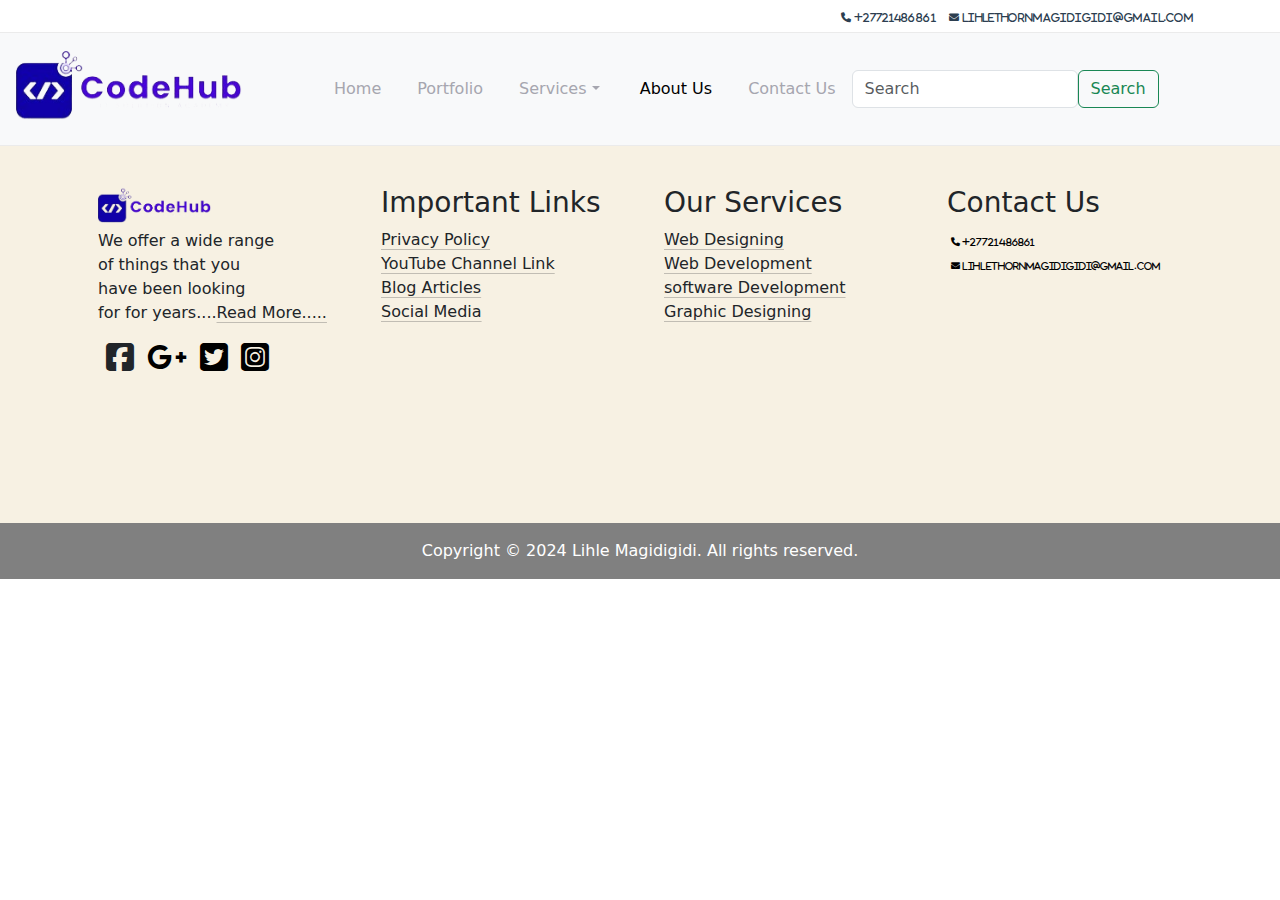
==== aboutUs.html @ 3c2c41c7 "Home page part 1" ====
<!doctype html>
<html lang="en">
  <head>
    <!-- Required meta tags -->
    <meta charset="utf-8">
    <meta name="viewport" content="width=device-width, initial-scale=1">

    <!-- Bootstrap CSS -->
    <link rel="stylesheet" href="bootstrap/css/bootstrap.rtl.min.css">
    <link rel="stylesheet" href="fontawesome-free-6.5.2-web/css/all.css">
    <link rel="stylesheet" href="css/style.css">

    <title>About Us - Lihle Magidigidi</title>
  </head>
  <body>
    <header>
      <div class="p-1" id="topHeader">
        <div class="container">
          <div class="row">
            <div class="col-12 text-start">
              <a style="font-size: x-small;" href="tel: +27721486861" class="fa fa-phone text-decoration-none .underline-on-hover p-1"> +27721486861</a>
              <a style="font-size: x-small;"  href="mailto: lihlethornmagidigidi@gmail.com" class="fa fa-envelope text-decoration-none .underline-on-hover p-1"> lihlethornmagidigidi@gmail.com</a>
            </div>
          </div>
        </div>
      </div>
      <div id="bottomHeader">
          <nav class="navbar navbar-expand-lg bg-body-tertiary">
            <div class="container-fluid justify-content-md-start">
              <a class="navbar-brand" href="#"><img src="imgs/abstract-logo-in-zwei-versionen-codierung-related-logo-fuer-den-markennamen_1135029-14-removebg-preview.png" width="250px" alt=""></a>
              <button class="navbar-toggler" type="button" data-bs-toggle="collapse" data-bs-target="#navbarSupportedContent" aria-controls="navbarSupportedContent" aria-expanded="false" aria-label="Toggle navigation">
                <span class="navbar-toggler-icon"></span>
              </button>
              <div class="collapse navbar-collapse" id="navbarSupportedContent">
                <ul class="navbar-nav justify-content-start">
                  <li class="nav-item">
                    <a class="nav-link" aria-current="page" href="default.html">Home</a>
                  </li>
                  <li class="nav-item">
                    <a class="nav-link" href="portfolio.html">Portfolio</a>
                  </li>
                  <li class="nav-item dropdown">
                    <a class="nav-link dropdown-toggle" href="#" role="button" data-bs-toggle="dropdown" aria-expanded="false">
                      Services
                    </a>
                    <ul class="dropdown-menu dropdown-menu-end" style="text-align: left;">
                      <li><a class="dropdown-item" href="webDesigning.html">Web Designing</a></li>
                      <li><a class="dropdown-item" href="webDevelopment.html">Web Development</a></li>
                      <li><a class="dropdown-item" href="softwareDevelopment.html">Software Development</a></li>
                      <li><hr class="dropdown-divider"></li>
                      <li><a class="dropdown-item" href="graphicDesigning.html">Graphic Designing</a></li>
                    </ul>
                  </li>
                  <li class="nav-item">
                    <a class="nav-link active" href="aboutUs.html">About Us</a>
                  </li>
                  <li class="nav-item">
                    <a class="nav-link" href="contactUs.html">Contact Us</a>
                  </li>
                </ul>
                <form class="d-flex" role="search">
                  <input class="form-control me-2" type="search" placeholder="Search" aria-label="Search">
                  <button class="btn btn-outline-success float-end" type="submit">Search</button>
                </form>
              </div>
            </div>
          </nav>
      </div>
      </div>
    </header>

    <footer class="full-footer">
      <div class="container top-footer p-md-3 p-1">
        <div class="row">
          <div class="col-md-3 p-4">
            <img class="img-fluid smaller-image " src="imgs/abstract-logo-in-zwei-versionen-codierung-related-logo-fuer-den-markennamen_1135029-14-removebg-preview.png" alt="">
            <p>
              We offer a wide range <br> of things that you <br> have been looking <br> for for years....<a class="link-dark link-offset-2 link-underline-opacity-25 link-underline-opacity-100-hover" href="#">Read More.....</a>
            </p>
            <a class="pe-2" style="color: black" href=""></a><i class="fa-brands fa-2x fa-square-facebook"></i></a>
            <a class="pe-2" style="color: black" href=""><i class="fa-brands fa-2x fa-google-plus-g"></i></a>
            <a class="pe-2" style="color: black" href=""><i class="fa-brands fa-2x fa-square-twitter"></i></a>
            <a class="p-2" style="color: black" href=""><i class="fa-brands fa-2x fa-square-instagram"></i></a>
          </div>
          <div class="col-md-3 p-4">
            <h3>Important Links</h3>
            <a class="link-dark link-offset-2 link-underline-opacity-25 link-underline-opacity-100-hover" href="#">Privacy Policy</a><br>
            <a class="link-dark link-offset-2 link-underline-opacity-25 link-underline-opacity-100-hover" href="#">YouTube Channel Link</a><br>
            <a class="link-dark link-offset-2 link-underline-opacity-25 link-underline-opacity-100-hover" href="#">Blog Articles</a><br>
            <a class="link-dark link-offset-2 link-underline-opacity-25 link-underline-opacity-100-hover" href="#">Social Media</a>
          </div>
          <div class="col-md-3 p-4">
            <h3>Our Services</h3>
            <a class="link-dark link-offset-2 link-underline-opacity-25 link-underline-opacity-100-hover" href="webDesigning.html">Web Designing</a><br>
            <a class="link-dark link-offset-2 link-underline-opacity-25 link-underline-opacity-100-hover" href="webDevelopment.html">Web Development</a><br>
            <a class="link-dark link-offset-2 link-underline-opacity-25 link-underline-opacity-100-hover" href="softwareDevelopment.html">software Development</a><br>
            <a class="link-dark link-offset-2 link-underline-opacity-25 link-underline-opacity-100-hover" href="graphicDesigning.html">Graphic Designing</a>
          </div>
          <div class="col-md-3 p-4">
            <h3>Contact Us</h3>
            <a style="font-size: xx-small;" href="tel: +27721486861" class="fa fa-phone text-decoration-none .underline-on-hover p-1"> +27721486861</a><br>
            <a style="font-size: xx-small;" href="mailto: lihlethornmagidigidi@gmail.com" class="fa fa-envelope text-decoration-none .underline-on-hover p-1"> lihlethornmagidigidi@gmail.com</a>
            <div class="embed-responsive embed-responsive-16by9">
              <iframe class="embed-responsive-item" src="https://www.google.com/maps/embed?pb=!1m18!1m12!1m3!1d229170.26184414508!2d27.87521753617729!3d-26.171119526686127!2m3!1f0!2f0!3f0!3m2!1i1024!2i768!4f13.1!3m3!1m2!1s0x1e950c68f0406a51%3A0x238ac9d9b1d34041!2sJohannesburg!5e0!3m2!1sen!2sza!4v1718969414159!5m2!1sen!2sza" width="200" height="200" style="border:0;" allowfullscreen="" loading="lazy" referrerpolicy="no-referrer-when-downgrade"></iframe>
            </div>
            
          </div>
        </div>
      </div>
      <div class="container-fluid bottom-footer pt-3">
        <div class="row">
          <div class="col-12">
            <p>
              Copyright © 2024 Lihle Magidigidi. All rights reserved.
            </p>
          </div>
        </div>
      </div>

    </footer>





    <!-- Option 1: Bootstrap Bundle with Popper -->
    <script src="bootstrap/js/bootstrap.bundle.min.js"></script>
  </body>
</html>
---- css/style.css ----
.myrows{
  border: 3px solid black;
  padding: 5px;
}
.mycols{
  border: 3px solid red;
}
.mycontainer{
  background-color: aqua;
}
#topHeader{
  border-bottom: 1px solid #ebebeb;
}
#bottomHeader{
  border-bottom: 1px solid #ebebeb;
}
#topHeader a{
  color: #2c3e50;
  font-weight: 600;
  font-size: 0.89rem;
}
#topHeader a:hover{
  color: crimson;
  font-size: 0.96rem;
}
.container-fluid{
  padding-left: 0;
  padding-right: 0;
}
.nav-item {
  margin-left: 20px; /* Adjust this value as needed */
  text-decoration-color: black;
}
nav ul li a {
  font-size: 1.1em;
  font-weight: 600;
}
.nav-link {
  color: rgb(166, 166, 175);
}

.top-footer a{
  color: black
}
a.no-underline {
  text-decoration: none;
  color: inherit;
}
.smaller-image {
  max-width: 100%; /* Ensure the image does not exceed its original size */
  height: auto; /* Maintain aspect ratio */
  max-height: 43px; /* Limit the maximum height of the image */
}
.bottom-footer {
  background-color: grey;
}
.bottom-footer p{
  color: white;
  text-align: center;
}

.top-hero-section {
  background-color: #130f40;
  color: white;
}
.top-hero-section a{
  font-weight: 600;
  color: white;
}

.qualities-img {
  width: 200px;
}
.full-footer {
  background-color: #f7f1e3;
}
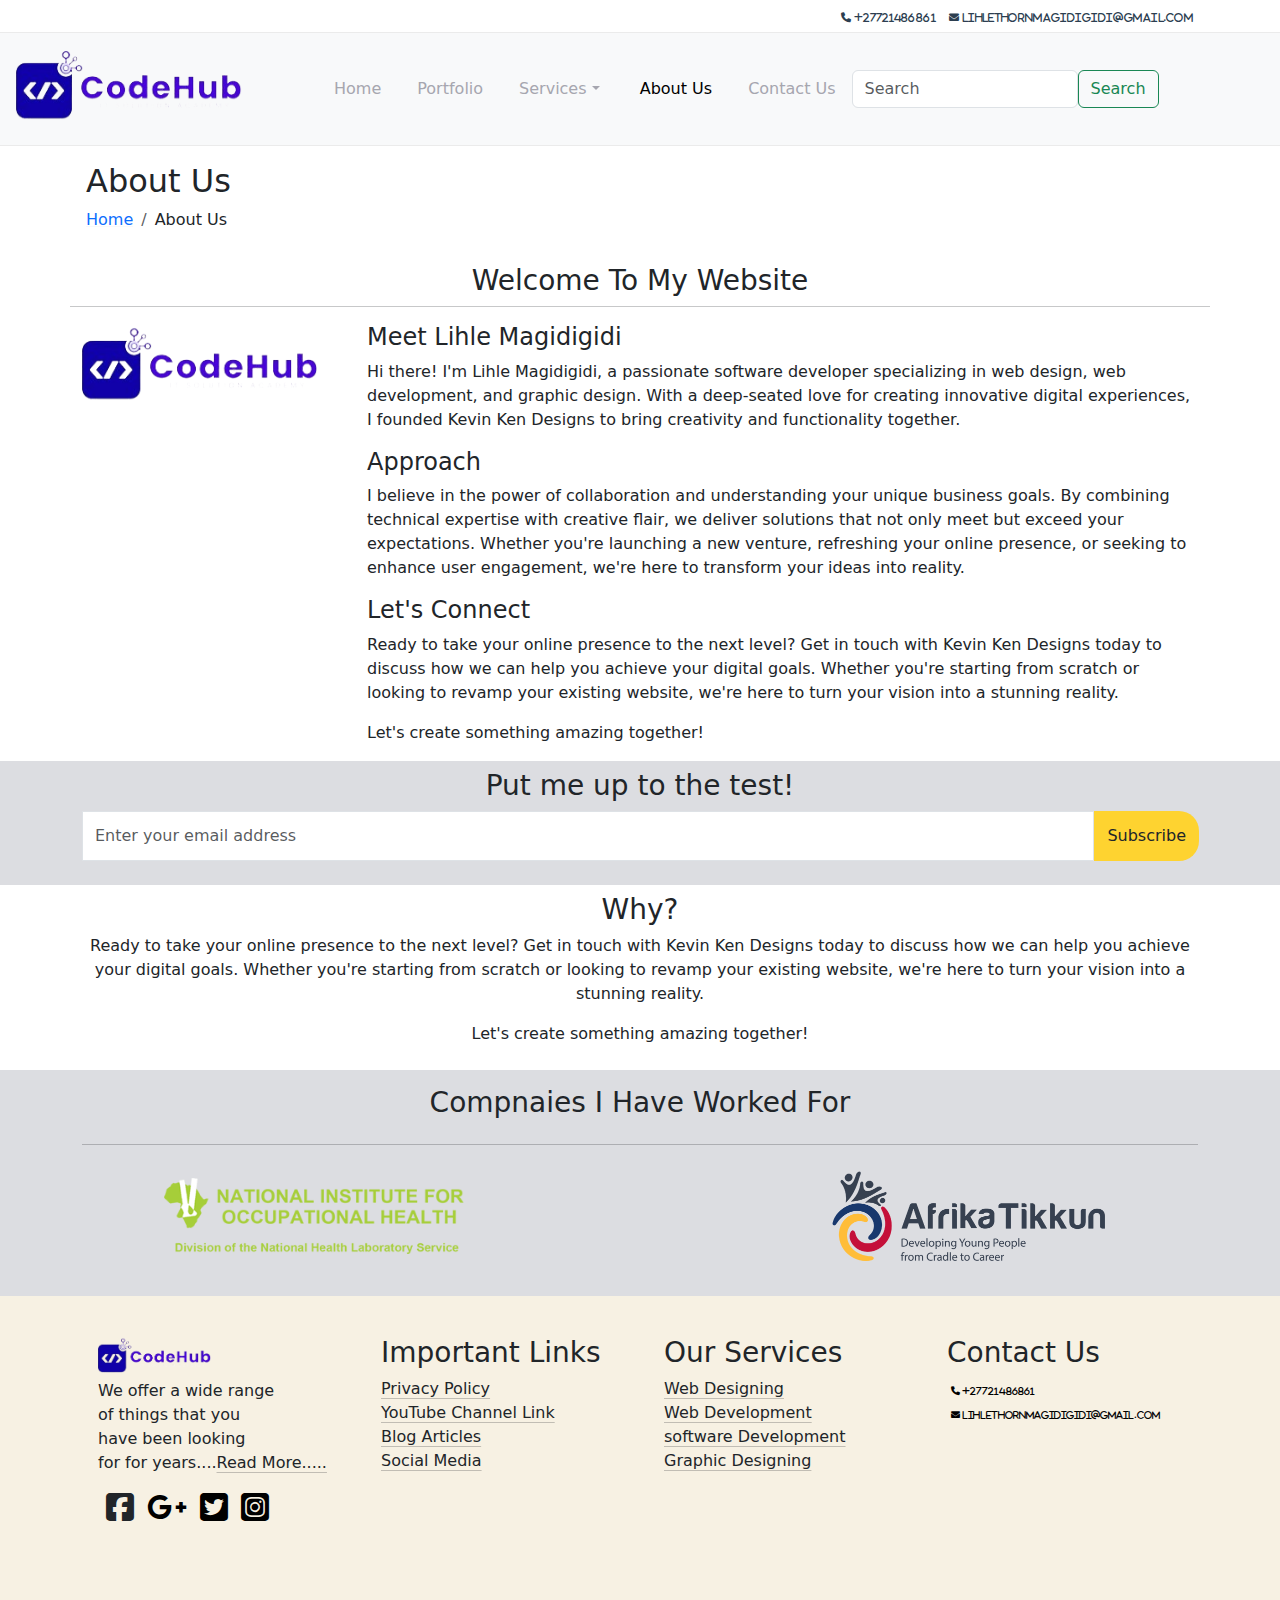
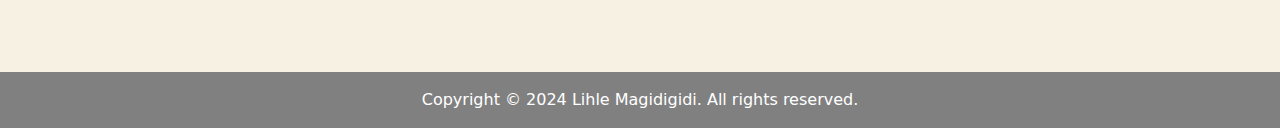
==== commit 35ad45b3: "Portfolio page part 1" ====
--- a/aboutUs.html
+++ b/aboutUs.html
@@ -69,6 +69,93 @@
       </div>
     </header>
 
+    <section class="breadcrumb-section">
+      <div class="container p-1 p-sm-3">
+        <div class="row">
+          <div class="col-12">
+            <h2>About Us</h2>
+              <ol class="breadcrumb">
+                <li class="breadcrumb-item"><a class="link-underline-light" href="default.html">Home</a></li>
+                <li class="breadcrumb-item"></li>
+                About Us
+              </ol>
+          </div>
+        </div>
+      </div>
+    </section>
+
+    <section>
+      <div class="container">
+        <div class="row text-center">
+          <h3>Welcome To My Website</h3>
+          <hr>
+        </div>
+        <div class="row">
+          <div class="col-md-3">
+            <img class="img-fluid" src="imgs/abstract-logo-in-zwei-versionen-codierung-related-logo-fuer-den-markennamen_1135029-14-removebg-preview.png" alt="">
+          </div>
+          <div class="col-md-9">
+            <h4>Meet Lihle Magidigidi</h4>
+            <p>Hi there! I'm Lihle Magidigidi, a passionate software developer specializing in web design, web development, and graphic design. With a deep-seated love for creating innovative digital experiences, I founded Kevin Ken Designs to bring creativity and functionality together.</p>
+            <h4>Approach</h4>
+            <p>I believe in the power of collaboration and understanding your unique business goals. By combining technical expertise with creative flair, we deliver solutions that not only meet but exceed your expectations. Whether you're launching a new venture, refreshing your online presence, or seeking to enhance user engagement, we're here to transform your ideas into reality.</p>
+            <h4>Let's Connect</h4>
+            <p>Ready to take your online presence to the next level? Get in touch with Kevin Ken Designs today to discuss how we can help you achieve your digital goals. Whether you're starting from scratch or looking to revamp your existing website, we're here to turn your vision into a stunning reality.
+            <p></p>Let's create something amazing together!</p>
+          </div>
+        </div>
+      </div>
+    </section>
+
+    <section class="home-newsletter p-2">
+      <div class="container">
+        <div class="row">
+          <div class="col-12 text-center">
+            <h3>Put me up to the test!</h3>
+            <div class="input-group pb-3">
+              <input type="email" class="form-control" placeholder="Enter your email address">
+              <span class="input-group-btn">
+                <button class="btn btn-theme" type="submit">Subscribe</button>
+              </span>
+            </div>
+          </div>
+        </div>
+      </div>
+    </section>
+
+    <section>
+      <div class="container p-2">
+        <div class="row text-center">
+        </div>
+        <div class="row">
+          <div class="col text-center">
+            <h3>Why?</h3>
+            <p>Ready to take your online presence to the next level? Get in touch with Kevin Ken Designs today to discuss how we can help you achieve your digital goals. Whether you're starting from scratch or looking to revamp your existing website, we're here to turn your vision into a stunning reality.
+            <p></p>Let's create something amazing together!</p>
+          </div>
+        </div>
+      </div>
+    </section>
+
+    <section class="pt-3 pb-4 Companies-section">
+      <div class="container text-center align-items-center">
+        <div class="row">
+          <div class="col">
+            <h3>Compnaies I Have Worked For</h3>
+          </div>
+        </div>
+        <hr>
+      </div>
+      <div class="row align-items-center">
+        <div class="col-md-6 text-center">
+          <img class="img-fluid" style="max-width: 300px;" src="imgs/nioh_logo.fw_.png" alt="">
+        </div>
+        <div class="col-md-6 text-center">
+          <img class="img-fluid" style="max-width: 300px;" src="imgs/AfrikaTikkun_logo-1.png" alt="">
+        </div>
+      </div>
+    </section>
+
     <footer class="full-footer">
       <div class="container top-footer p-md-3 p-1">
         <div class="row">
@@ -119,10 +206,6 @@
 
     </footer>
 
-
-
-
-
     <!-- Option 1: Bootstrap Bundle with Popper -->
     <script src="bootstrap/js/bootstrap.bundle.min.js"></script>
   </body>
--- a/css/style.css
+++ b/css/style.css
@@ -73,4 +73,25 @@
 }
 .full-footer {
   background-color: #f7f1e3;
+}
+.requirements-section {
+  background-color: #dcdde1;
+}
+.home-newsletter {
+  background-color: #dcdde1;
+}
+
+.home-newsletter .form-control {
+  height: 50px;
+  border-radius: 20px 0 0 20px;
+}
+
+.home-newsletter .btn {
+  height: 50px;
+  border-radius: 0 20px 20px 0;
+  background-color: #fed330;
+}
+
+.Companies-section {
+  background-color: #dcdde1;
 }